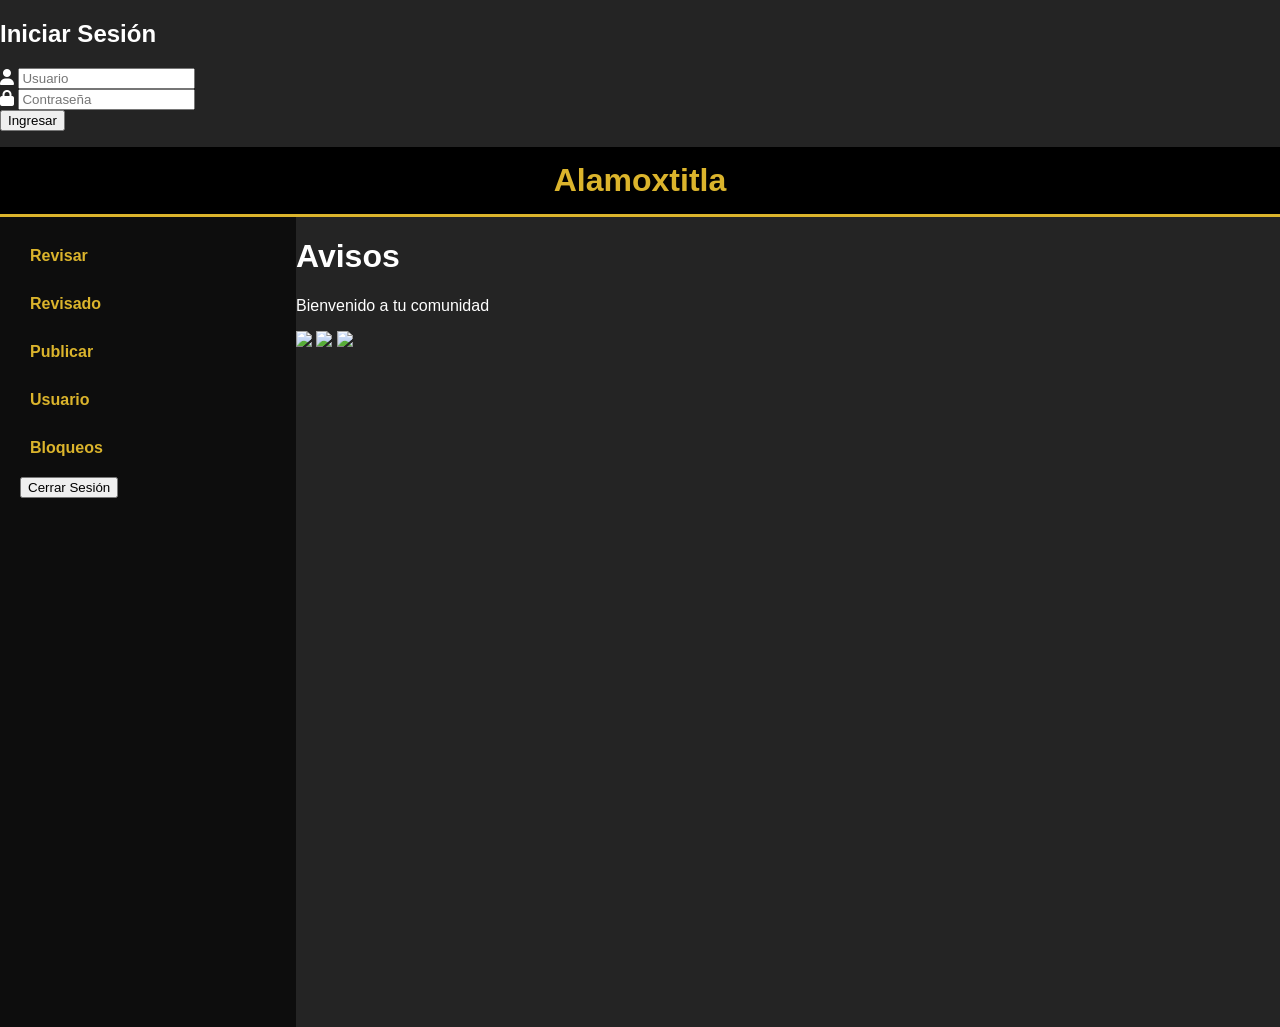
==== index.html @ 3f5c7f8c "loguin funcionando con contraceña y cierre de sesión" ====
<!DOCTYPE html>
<html lang="es">

<head>

<meta charset="UTF-8">
<title>Alamoxtitla</title>

<link rel="stylesheet"
href="https://cdnjs.cloudflare.com/ajax/libs/font-awesome/6.5.0/css/all.min.css">

<link rel="stylesheet" href="estilos.css">

</head>

<body>

<!-- LOGIN -->

<div id="login">

<div class="login-card">

<h2>Iniciar Sesión</h2>

<form onsubmit="return login()">

<div class="input-group">
<i class="fa fa-user"></i>
<input type="text" id="usuario" placeholder="Usuario">
</div>

<div class="input-group">
<i class="fa fa-lock"></i>
<input type="password" id="password" placeholder="Contraseña">
</div>

<button>Ingresar</button>

<p id="mensaje"></p>

</form>

</div>

</div>



<!-- CONTENIDO -->

<div id="contenido">

<div class="encabezado">
<h1>Alamoxtitla</h1>
</div>

<div class="contenedor">

<div class="menu">

<a href="#">Revisar</a>
<a href="#">Revisado</a>
<a href="#">Publicar</a>
<a href="#">Usuario</a>
<a href="#">Bloqueos</a>

<button onclick="cerrarSesion()">Cerrar Sesión</button>
</div>


<div class="main">

<h1>Avisos</h1>

<p>Bienvenido a tu comunidad</p>

<img src="recursos/imagen1.jpg">
<img src="recursos/imagen1.jpg">
<img src="recursos/imagen1.jpg">

</div>

</div>

</div>



<script>

function login(){

let user=document.getElementById("usuario").value;
let pass=document.getElementById("password").value;

if(user==="Desarrollador" && pass==="bloqueo"){

document.getElementById("login").style.display="none";
document.getElementById("contenido").style.display="block";

}else{

document.getElementById("mensaje").innerHTML="Datos incorrectos";
document.getElementById("mensaje").style.color="red";

}

return false;

}


function cerrarSesion(){

document.getElementById("contenido").style.display="none";
document.getElementById("login").style.display="flex";

}

</script>
</body>
</html>
---- estilos.css ----
/* ===================================================== */
/* HOJA DE ESTILOS DEL PROYECTO "MI COMUNIDAD"           */
/* Fecha de creación: 07/03/2026                         */
/* Archivo separado para mejorar organización del código */
/* ===================================================== */


/* -------- ESTILO GENERAL DE LA PÁGINA -------- */

body{
margin:0;
/* Elimina el margen que agregan los navegadores por defecto */

font-family:Arial, Helvetica, sans-serif;
/* Define la fuente principal del sitio */

background-color:#242424;
/* Color de fondo general de la página */

color:white;
/* Color del texto por defecto */
}



/* -------- ENCABEZADO -------- */

.encabezado{
background-color:#000000;
/* Color negro para el encabezado */

padding:15px;
/* Espacio interior */

text-align:center;
/* Centra el texto horizontalmente */

border-bottom:3px solid #DBB42C;
/* Línea decorativa dorada */
}



.encabezado h1{
color:#DBB42C;
/* Color dorado del título */

margin:0;
/* Elimina margen extra del título */
}



/* -------- CONTENEDOR PRINCIPAL -------- */

.contenedor{
display:flex;
/* Permite crear columnas */

height:90vh;
/* Ocupa casi toda la pantalla */
}



/* -------- MENÚ LATERAL -------- */

.menu{
width:20%;
/* El menú ocupa el 20% del ancho */

background-color:#0D0D0D;
/* Fondo oscuro */

padding:20px;
/* Espacio interior */
}



/* -------- BOTONES DEL MENÚ -------- */

.menu a{
display:block;
/* Hace que cada enlace ocupe toda la línea */

color:#DBB42C;
/* Color dorado */

padding:10px;
/* Espacio interno */

margin-bottom:10px;
/* Espacio entre botones */

text-decoration:none;
/* Quita el subrayado */

font-weight:bold;
/* Texto en negrita */

border-radius:5px;
/* Bordes redondeados */

transition:0.3s;
/* Animación suave */
}



/* -------- EFECTO CUANDO PASAS EL CURSOR -------- */

.menu a:hover{
background-color:#DBB42C;
/* Cambia fondo a dorado */

color:black;
/* Texto negro */

transform:scale(1.05);
/* Hace que el botón crezca ligeramente */
}



/* -------- BOTÓN CERRAR SESIÓN -------- */

.cerrar{
background-color:#DBB42C;
/* Fondo dorado */

color:black;
/* Texto negro */

padding:10px;
/* Espacio interior */

border-radius:6px;
/* Bordes redondeados */

margin-top:20px;
/* Espacio superior */

display:inline-block;
/* Permite aplicar tamaño correctamente */
}



/* -------- CONTENIDO PRINCIPAL -------- */

.contenido{
width:80%;
/* Ocupa el resto de la pantalla */

padding:20px;
/* Espacio interior */
}



/* -------- TÍTULO DE CONTENIDO -------- */

.contenido h1{
text-align:center;
/* Centra el título */
}



/* -------- TEXTO DE BIENVENIDA -------- */

.contenido p{
text-align:center;
/* Centra el texto */

color:lightgray;
/* Color gris claro */
}



/* -------- GALERÍA DE AVISOS -------- */

.galeria{
display:flex;
/* Organiza imágenes en fila */

flex-direction:column;
/* Las coloca en columna */

align-items:center;
/* Centra las imágenes */
}



/* -------- ESTILO DE IMÁGENES -------- */

.aviso{
width:300px;
/* Ancho de imagen */

height:200px;
/* Altura de imagen */

margin:10px;
/* Espacio alrededor */

border-radius:10px;
/* Bordes redondeados */

box-shadow:0px 5px 10px rgba(0,0,0,0.6);
/* Sombra */

transition:0.3s;
/* Animación suave */
}



/* -------- EFECTO AL PASAR CURSOR -------- */

.aviso:hover{
transform:scale(1.05);
/* La imagen crece ligeramente */

box-shadow:0px 10px 20px rgba(0,0,0,0.9);
/* Sombra más fuerte */
}
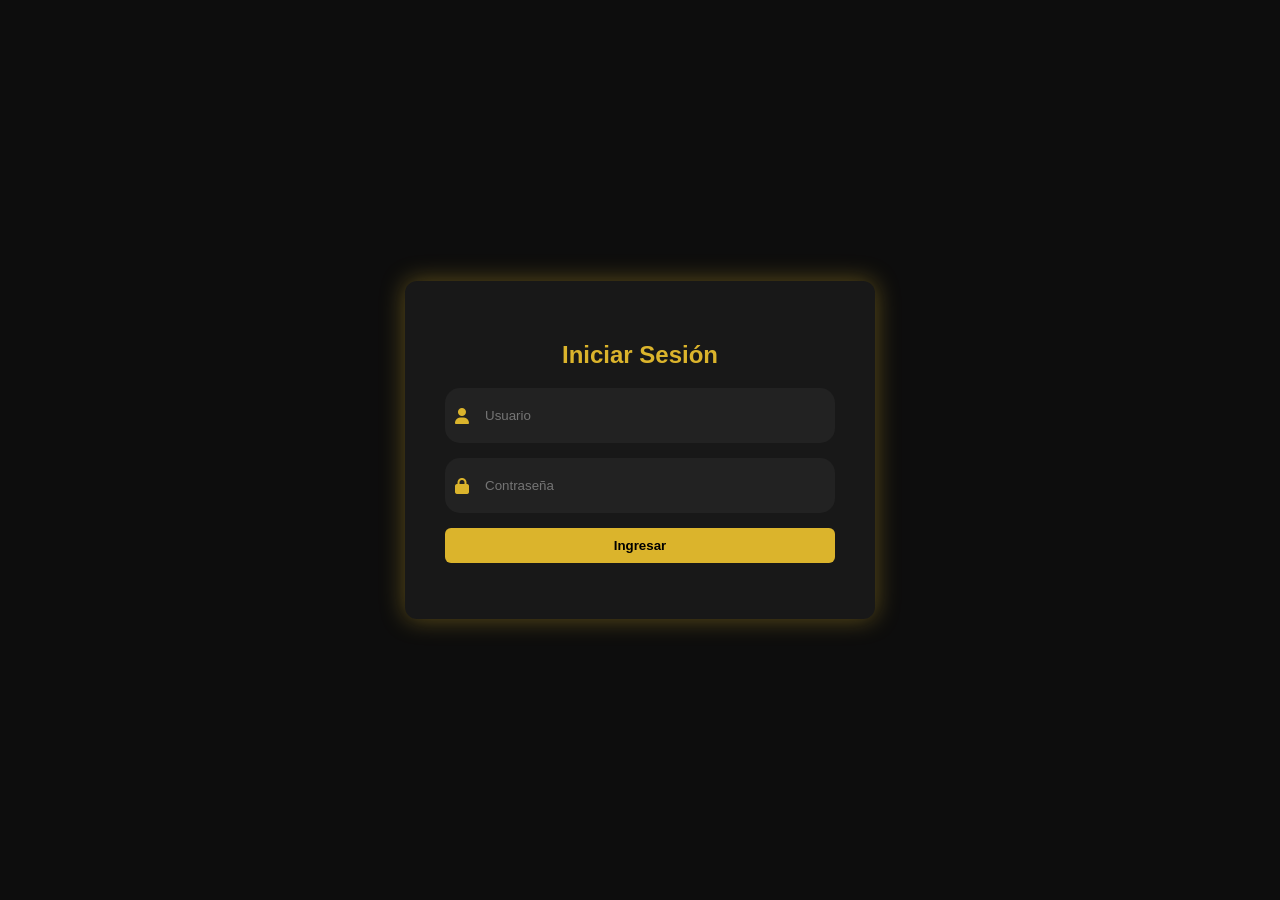
==== commit d5965de3: "Update index.html" ====
--- a/index.html
+++ b/index.html
@@ -68,7 +68,11 @@
 <button onclick="cerrarSesion()">Cerrar Sesión</button>
 </div>
 
-
+  <!-- FRAMES -->
+<div class="main-content">
+    <iframe id="frame-content" src="frames/publicado.html"></iframe>
+</div>
+  
 <div class="main">
 
 <h1>Avisos</h1>
--- a/estilos.css
+++ b/estilos.css
@@ -1,230 +1,208 @@
-/* ===================================================== */
-/* HOJA DE ESTILOS DEL PROYECTO "MI COMUNIDAD"           */
-/* Fecha de creación: 07/03/2026                         */
-/* Archivo separado para mejorar organización del código */
-/* ===================================================== */
-
-
-/* -------- ESTILO GENERAL DE LA PÁGINA -------- */
+/* VARIABLES */
+
+:root{
+--dorado:#DBB42C;
+}
+
+
+
+/* GENERAL */
 
 body{
 margin:0;
-/* Elimina el margen que agregan los navegadores por defecto */
-
-font-family:Arial, Helvetica, sans-serif;
-/* Define la fuente principal del sitio */
-
-background-color:#242424;
-/* Color de fondo general de la página */
-
+font-family:Arial;
+background:#0d0d0d;
 color:white;
-/* Color del texto por defecto */
-}
-
-
-
-/* -------- ENCABEZADO -------- */
+}
+
+
+
+/* LOGIN */
+
+#login{
+height:100vh;
+display:flex;
+justify-content:center;
+align-items:center;
+}
+
+
+
+/* TARJETA */
+
+.login-card{
+width:390px;
+background:#181818;
+padding:40px;
+border-radius:12px;
+box-shadow:0 0 25px rgba(219,180,44,.4);
+}
+
+
+
+/* TITULO */
+
+.login-card h2{
+text-align:center;
+color:var(--dorado);
+}
+
+
+
+/* INPUT GROUP */
+
+.input-group{
+position:relative;
+margin-bottom:15px;
+}
+
+
+
+.input-group i{
+position:absolute;
+left:10px;
+top:50%;
+transform:translateY(-50%);
+color:var(--dorado);
+}
+
+
+
+/* INPUTS (CORREGIDO) */
+
+.input-group input{
+
+width:100%;
+
+padding:20px 10px 20px 40px;
+
+border:none;
+
+background:#222;
+
+color:white;
+
+border-radius:15px;
+
+box-sizing:border-box; /* evita que el input se salga */
+
+}
+
+
+
+/* BOTON */
+
+button{
+width:100%;
+padding:10px;
+background:var(--dorado);
+border:none;
+border-radius:6px;
+font-weight:bold;
+cursor:pointer;
+}
+
+
+
+/* MENSAJE */
+
+#mensaje{
+text-align:center;
+margin-top:10px;
+}
+
+
+
+/* CONTENIDO */
+
+#contenido{
+display:none;
+}
+
+
+
+/* ENCABEZADO */
 
 .encabezado{
-background-color:#000000;
-/* Color negro para el encabezado */
-
+background:black;
 padding:15px;
-/* Espacio interior */
-
-text-align:center;
-/* Centra el texto horizontalmente */
-
-border-bottom:3px solid #DBB42C;
-/* Línea decorativa dorada */
-}
-
-
+text-align:center;
+border-bottom:3px solid var(--dorado);
+}
 
 .encabezado h1{
-color:#DBB42C;
-/* Color dorado del título */
-
+color:var(--dorado);
 margin:0;
-/* Elimina margen extra del título */
-}
-
-
-
-/* -------- CONTENEDOR PRINCIPAL -------- */
+}
+
+
+
+/* CONTENEDOR */
 
 .contenedor{
 display:flex;
-/* Permite crear columnas */
-
 height:90vh;
-/* Ocupa casi toda la pantalla */
-}
-
-
-
-/* -------- MENÚ LATERAL -------- */
+}
+
+
+
+/* MENU */
 
 .menu{
 width:20%;
-/* El menú ocupa el 20% del ancho */
-
-background-color:#0D0D0D;
-/* Fondo oscuro */
-
+background:#0D0D0D;
 padding:20px;
-/* Espacio interior */
-}
-
-
-
-/* -------- BOTONES DEL MENÚ -------- */
+}
 
 .menu a{
 display:block;
-/* Hace que cada enlace ocupe toda la línea */
-
-color:#DBB42C;
-/* Color dorado */
-
+color:var(--dorado);
 padding:10px;
-/* Espacio interno */
-
-margin-bottom:10px;
-/* Espacio entre botones */
-
 text-decoration:none;
-/* Quita el subrayado */
-
 font-weight:bold;
-/* Texto en negrita */
-
-border-radius:5px;
-/* Bordes redondeados */
-
-transition:0.3s;
-/* Animación suave */
-}
-
-
-
-/* -------- EFECTO CUANDO PASAS EL CURSOR -------- */
+}
 
 .menu a:hover{
-background-color:#DBB42C;
-/* Cambia fondo a dorado */
-
+background:var(--dorado);
 color:black;
-/* Texto negro */
-
-transform:scale(1.05);
-/* Hace que el botón crezca ligeramente */
-}
-
-
-
-/* -------- BOTÓN CERRAR SESIÓN -------- */
-
-.cerrar{
-background-color:#DBB42C;
-/* Fondo dorado */
-
-color:black;
-/* Texto negro */
-
-padding:10px;
-/* Espacio interior */
-
-border-radius:6px;
-/* Bordes redondeados */
-
-margin-top:20px;
-/* Espacio superior */
-
-display:inline-block;
-/* Permite aplicar tamaño correctamente */
-}
-
-
-
-/* -------- CONTENIDO PRINCIPAL -------- */
-
-.contenido{
+}
+
+
+
+/* CONTENIDO */
+
+.main{
 width:80%;
-/* Ocupa el resto de la pantalla */
-
 padding:20px;
-/* Espacio interior */
-}
-
-
-
-/* -------- TÍTULO DE CONTENIDO -------- */
-
-.contenido h1{
-text-align:center;
-/* Centra el título */
-}
-
-
-
-/* -------- TEXTO DE BIENVENIDA -------- */
-
-.contenido p{
-text-align:center;
-/* Centra el texto */
-
-color:lightgray;
-/* Color gris claro */
-}
-
-
-
-/* -------- GALERÍA DE AVISOS -------- */
-
-.galeria{
-display:flex;
-/* Organiza imágenes en fila */
-
-flex-direction:column;
-/* Las coloca en columna */
-
-align-items:center;
-/* Centra las imágenes */
-}
-
-
-
-/* -------- ESTILO DE IMÁGENES -------- */
-
-.aviso{
+background:#242424;
+text-align:center;
+}
+
+
+
+/* IMAGENES */
+
+.main img{
 width:300px;
-/* Ancho de imagen */
-
-height:200px;
-/* Altura de imagen */
-
 margin:10px;
-/* Espacio alrededor */
-
 border-radius:10px;
-/* Bordes redondeados */
-
-box-shadow:0px 5px 10px rgba(0,0,0,0.6);
-/* Sombra */
-
-transition:0.3s;
-/* Animación suave */
-}
-
-
-
-/* -------- EFECTO AL PASAR CURSOR -------- */
-
-.aviso:hover{
-transform:scale(1.05);
-/* La imagen crece ligeramente */
-
-box-shadow:0px 10px 20px rgba(0,0,0,0.9);
-/* Sombra más fuerte */
-}
+}
+
+/* BOTON CERRAR SESION */
+.cerrar-sesion{
+position:fixed; /* fija el boton en la pantalla */
+bottom:20px; /* distancia desde abajo */
+right:20px; /* distancia desde la derecha */
+padding:12px 25px; /* tamaño del boton */
+background:#ff4d4d; /* color rojo */
+color:white; /* color del texto */
+border:none; /* elimina bordes */
+border-radius:20px; /* esquinas redondeadas */
+cursor:pointer; /* cambia el cursor */
+font-weight:bold; /* texto mas visible */
+}
+
+/* efecto cuando pasas el mouse */
+.cerrar-sesion:hover{
+background:#ff1a1a; /* rojo mas oscuro */
+}
